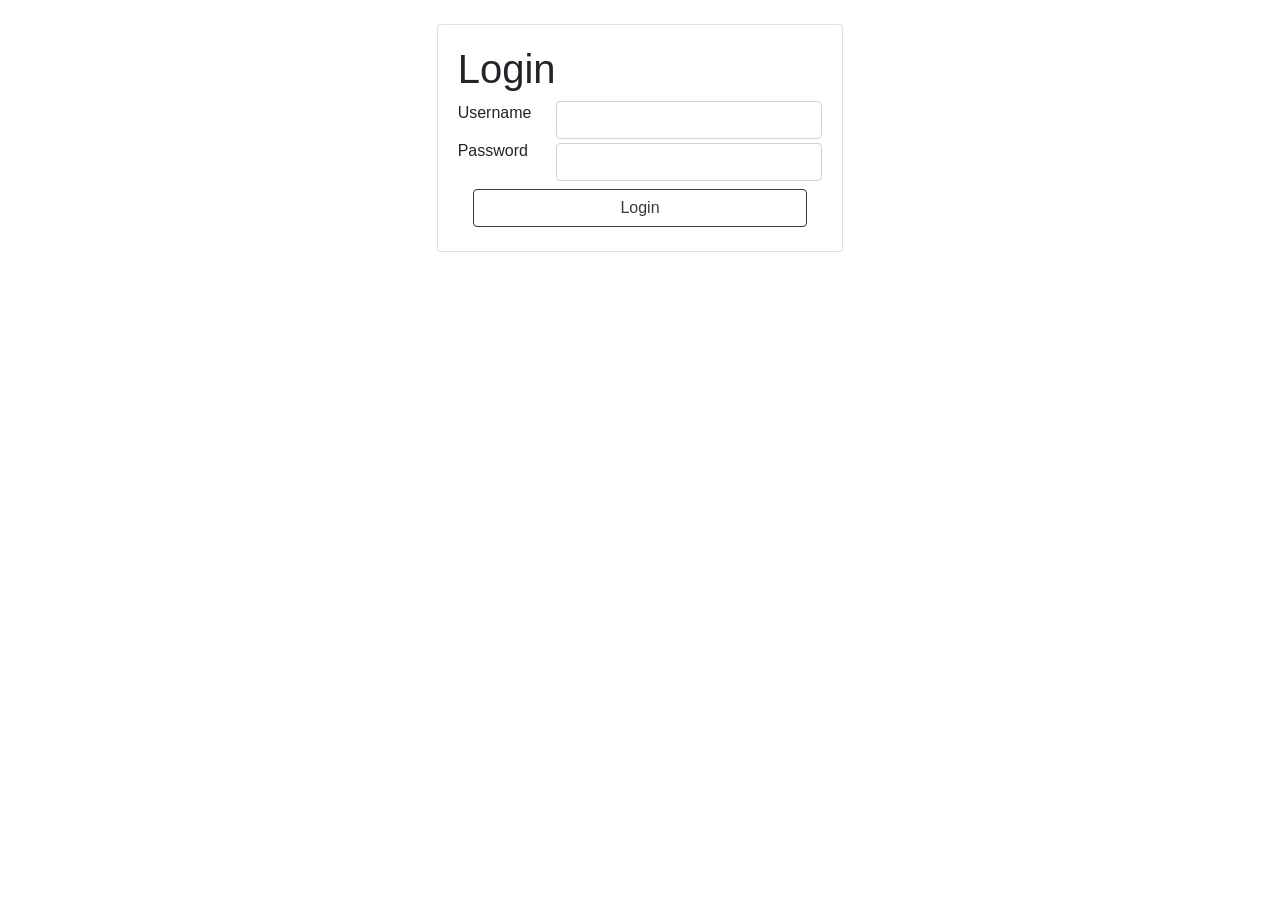
==== src/main/webapp/Welcome.html @ 96842426 "Added login code" ====
<!DOCTYPE html>
<html lang="en">
<head>
    <meta charset="UTF-8">
    <title>Login</title>
    <link href="https://stackpath.bootstrapcdn.com/bootstrap/4.4.1/css/bootstrap.min.css"
          rel="stylesheet"
          integrity="sha384-Vkoo8x4CGsO3+Hhxv8T/Q5PaXtkKtu6ug5TOeNV6gBiFeWPGFN9MuhOf23Q9Ifjh"
          crossorigin="anonymous">
</head>
<body>
<div>
    <form>
        <div class="row mt-lg-4">
            <div class="col-lg-4 offset-lg-4">
                <div class="card">
                    <div class="card-body">
                        <h1>Login</h1>
                        <div class="row">
                            <div class="col-md-3">
                                <label for="username">Username</label>
                            </div>
                            <div class="col-md-9">
                                <input type="text" class="form-control" id="username">
                            </div>
                        </div>
                        <div class="row">
                            <div class="col-md-3">
                                <label for="password">Password</label>
                            </div>
                            <div class="col-md-9">
                                <input type="password" class="form-control my-1" id="password">
                            </div>
                        </div>
                        <div>
                            <div class="col-md-12">
                                <button type="button" class="btn btn-outline-dark btn-block my-1"> Login</button>
                            </div>
                        </div>
    
                    </div>
                </div>
            </div>
        </div>
    </form>
</div>
</body>
</html>
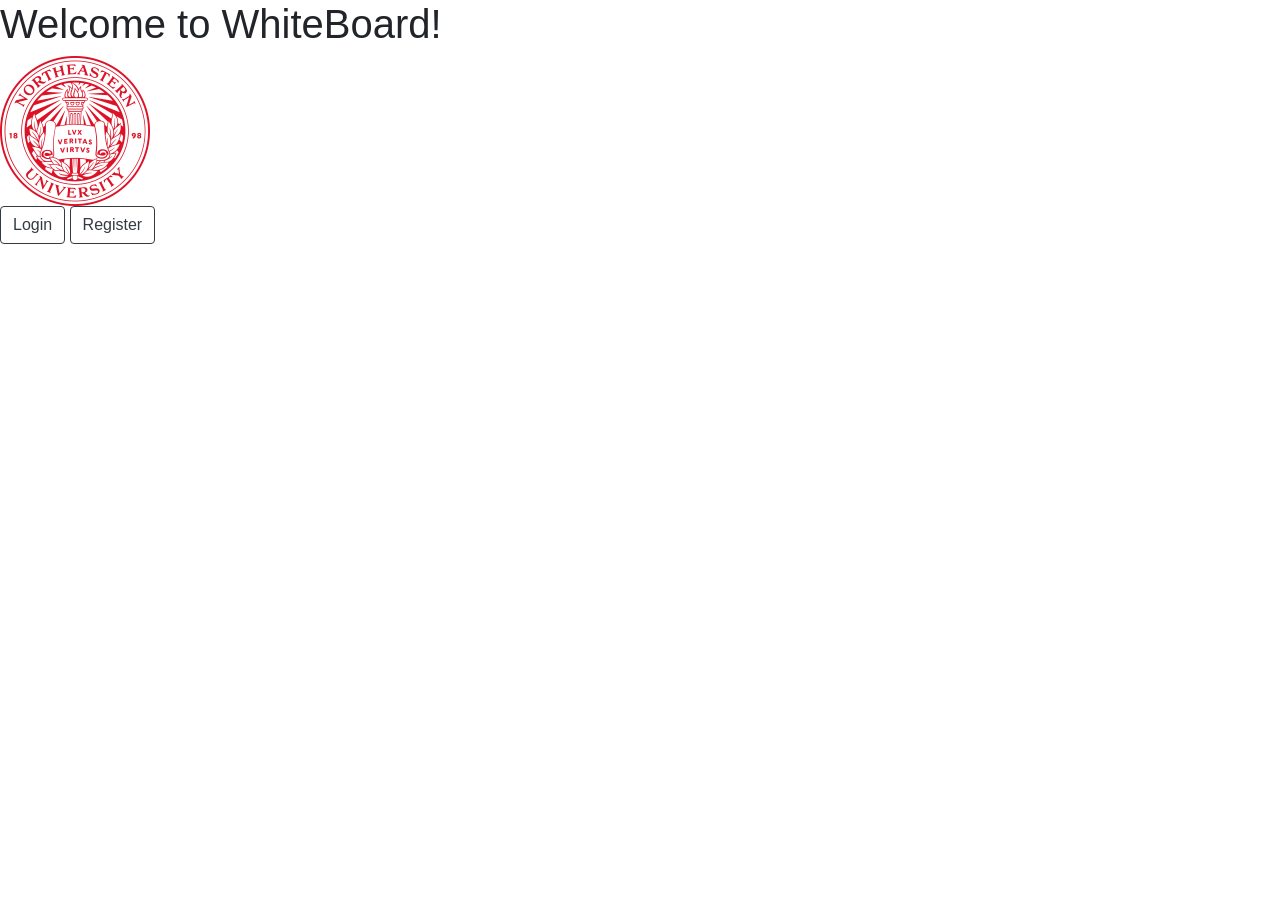
==== commit 4ee9b4b0: "Added login code" ====
--- a/src/main/webapp/Welcome.html
+++ b/src/main/webapp/Welcome.html
@@ -2,47 +2,22 @@
 <html lang="en">
 <head>
     <meta charset="UTF-8">
-    <title>Login</title>
+    <title>WhiteBoard</title>
     <link href="https://stackpath.bootstrapcdn.com/bootstrap/4.4.1/css/bootstrap.min.css"
           rel="stylesheet"
           integrity="sha384-Vkoo8x4CGsO3+Hhxv8T/Q5PaXtkKtu6ug5TOeNV6gBiFeWPGFN9MuhOf23Q9Ifjh"
           crossorigin="anonymous">
 </head>
 <body>
+<h1>
+    Welcome to WhiteBoard!
+</h1>
 <div>
-    <form>
-        <div class="row mt-lg-4">
-            <div class="col-lg-4 offset-lg-4">
-                <div class="card">
-                    <div class="card-body">
-                        <h1>Login</h1>
-                        <div class="row">
-                            <div class="col-md-3">
-                                <label for="username">Username</label>
-                            </div>
-                            <div class="col-md-9">
-                                <input type="text" class="form-control" id="username">
-                            </div>
-                        </div>
-                        <div class="row">
-                            <div class="col-md-3">
-                                <label for="password">Password</label>
-                            </div>
-                            <div class="col-md-9">
-                                <input type="password" class="form-control my-1" id="password">
-                            </div>
-                        </div>
-                        <div>
-                            <div class="col-md-12">
-                                <button type="button" class="btn btn-outline-dark btn-block my-1"> Login</button>
-                            </div>
-                        </div>
-    
-                    </div>
-                </div>
-            </div>
-        </div>
-    </form>
+    <img src="1200px-Northeastern_University_seal.svg.png" height="150" width="150">
+</div>
+<div>
+    <button type="button" class="btn btn-outline-dark"> Login</button>
+    <button type="button" class="btn btn-outline-dark"> Register</button>
 </div>
 </body>
 </html>
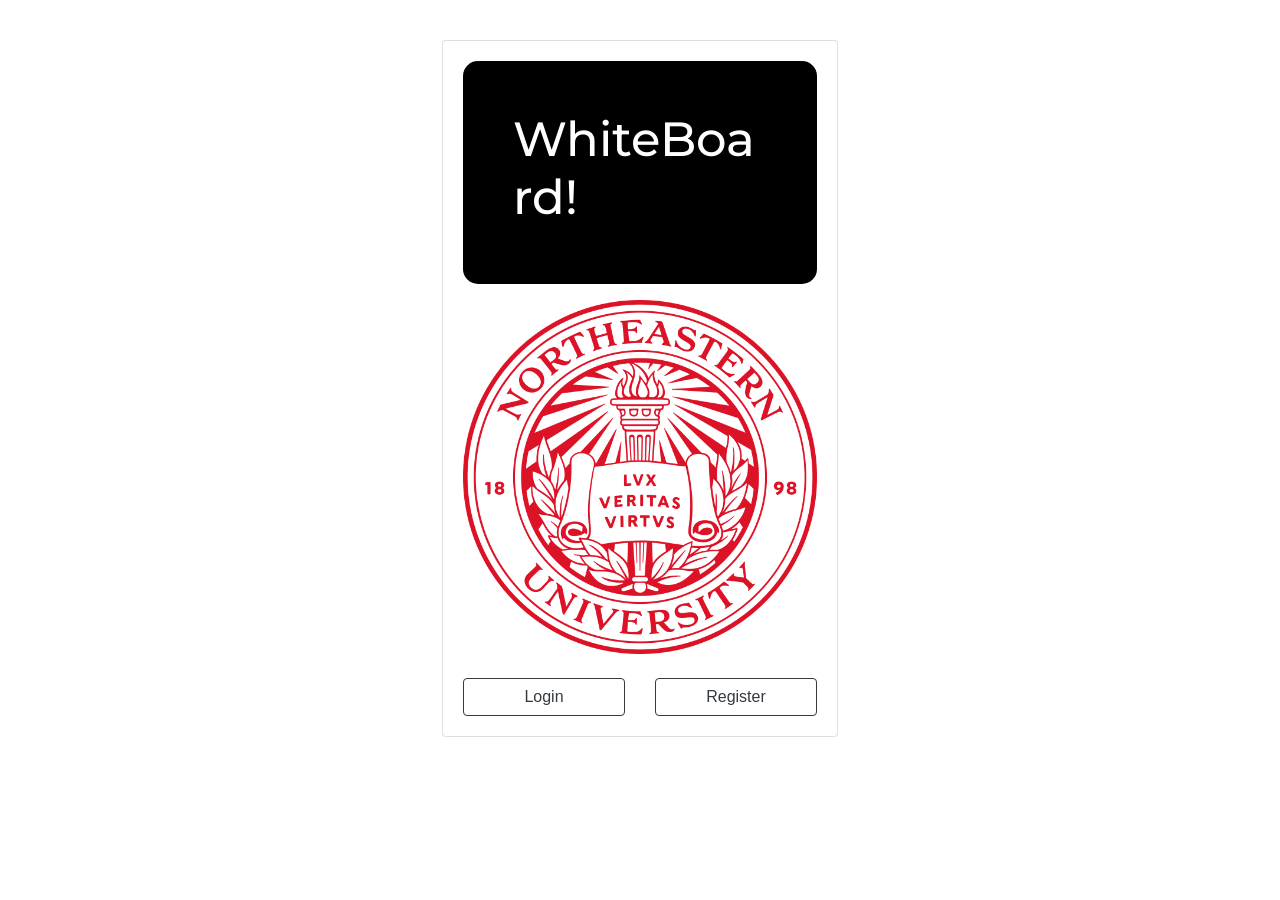
==== commit b556c25b: "Added Welcome Page and some changes to Login and Register" ====
--- a/src/main/webapp/Welcome.html
+++ b/src/main/webapp/Welcome.html
@@ -7,17 +7,40 @@
           rel="stylesheet"
           integrity="sha384-Vkoo8x4CGsO3+Hhxv8T/Q5PaXtkKtu6ug5TOeNV6gBiFeWPGFN9MuhOf23Q9Ifjh"
           crossorigin="anonymous">
+    <link href="welcome.style.css" rel="stylesheet">
+    <link href="https://fonts.googleapis.com/css?family=Montserrat:400,700&display=swap" rel="stylesheet">
 </head>
-<body>
-<h1>
-    Welcome to WhiteBoard!
-</h1>
-<div>
-    <img src="1200px-Northeastern_University_seal.svg.png" height="150" width="150">
-</div>
-<div>
-    <button type="button" class="btn btn-outline-dark"> Login</button>
-    <button type="button" class="btn btn-outline-dark"> Register</button>
+<body class="p-3">
+<div class="row mt-lg-4">
+    <div class="col-lg-4 offset-lg-4">
+        <div class="card">
+            <div class="card-body">
+                <div class="header">
+                    <h2>
+                        WhiteBoard!
+                    </h2>
+                </div>
+
+                <div>
+                    <img class="welcome-image" src="1200px-Northeastern_University_seal.svg.png">
+                </div>
+
+                <div class="row mt-4">
+                    <div class="col-lg-6">
+                        <button type="button" class="btn btn-outline-dark btn-block">
+                            Login
+                        </button>
+
+                    </div>
+                    <div class="col-lg-6 ">
+                        <button type="button" class="btn btn-outline-dark btn-block mt-2 mt-md-0">
+                            Register
+                        </button>
+                    </div>
+                </div>
+            </div>
+        </div>
+    </div>
 </div>
 </body>
 </html>
--- a/src/main/webapp/welcome.style.css
+++ b/src/main/webapp/welcome.style.css
@@ -0,0 +1,19 @@
+.header {
+    padding: 50px;
+    background-color: black;
+    color: white;
+    text-align: left;
+    border-radius: 15px;
+    font-family: "Montserrat";
+
+}
+
+.welcome-image {
+    width: 100%;
+    margin-top: 1rem;
+    border-radius: 15px;
+
+}
+h2{
+    font-size: 3rem;
+}
